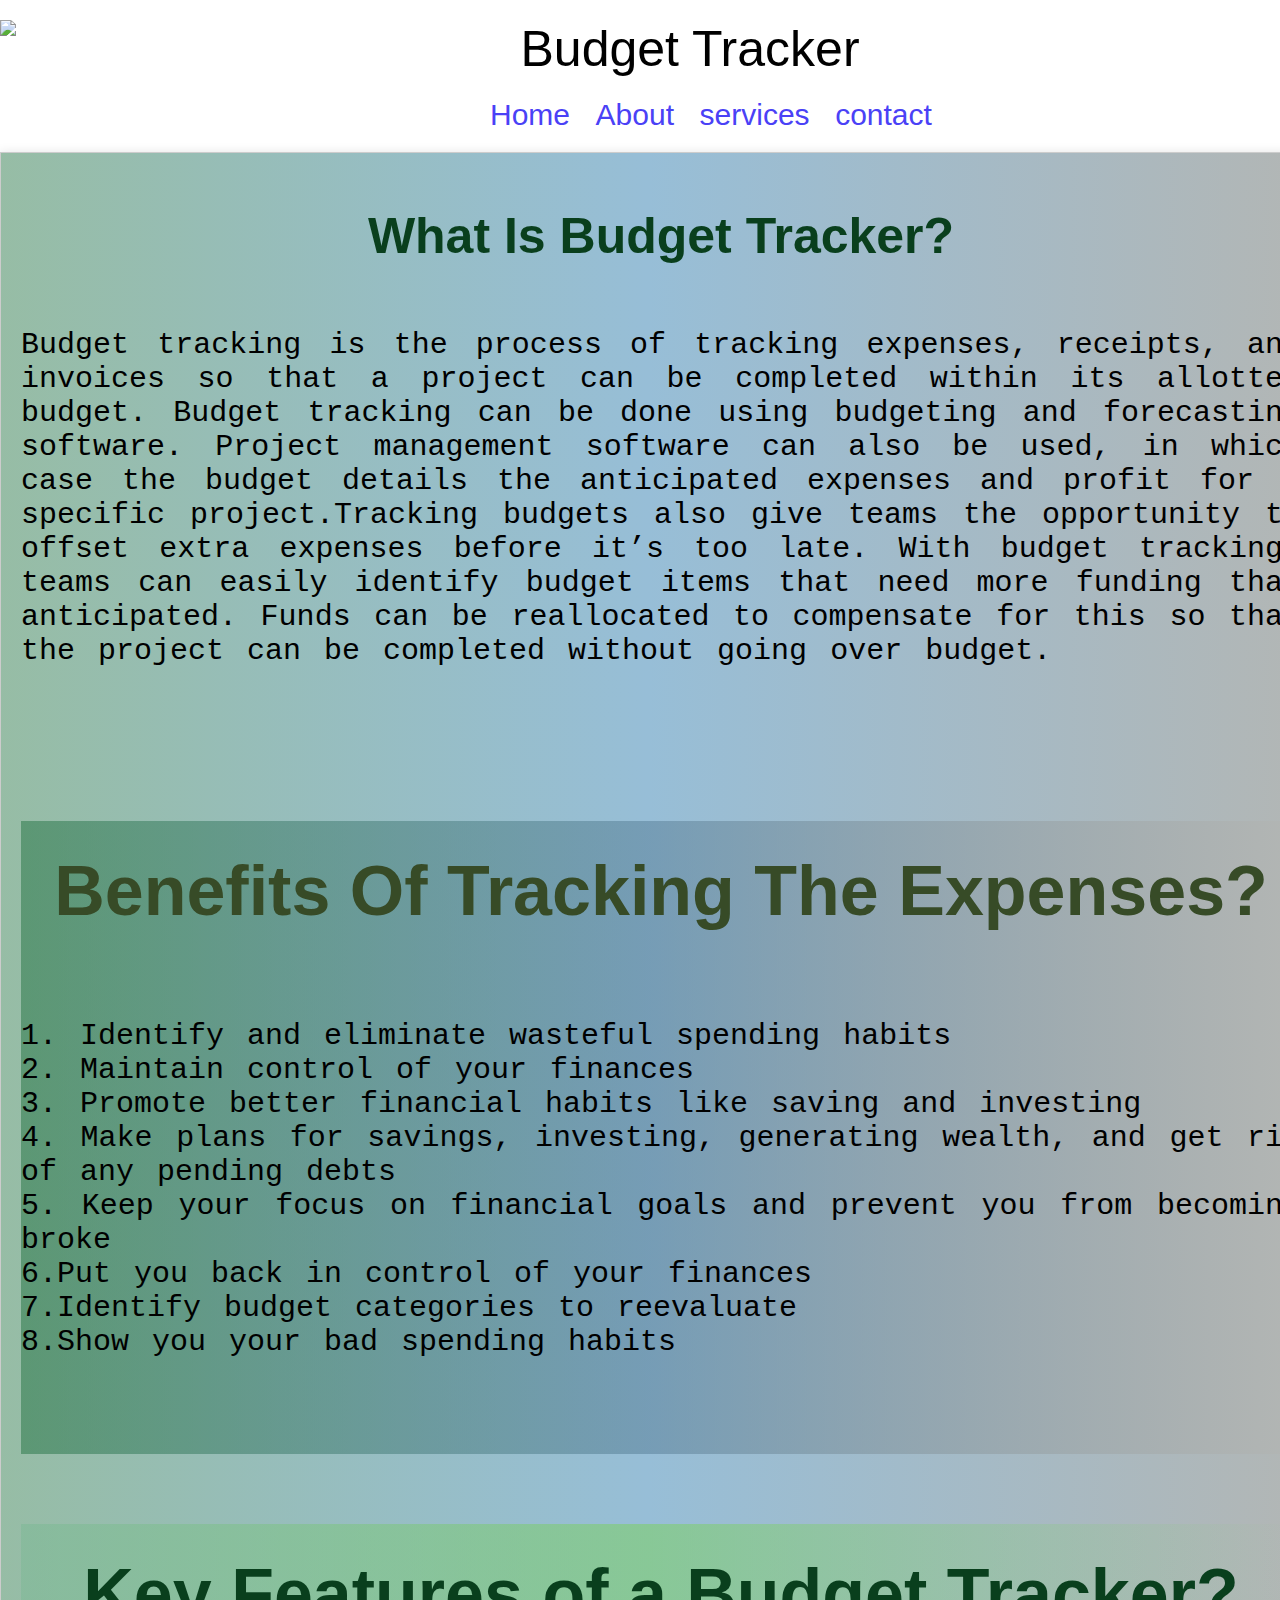
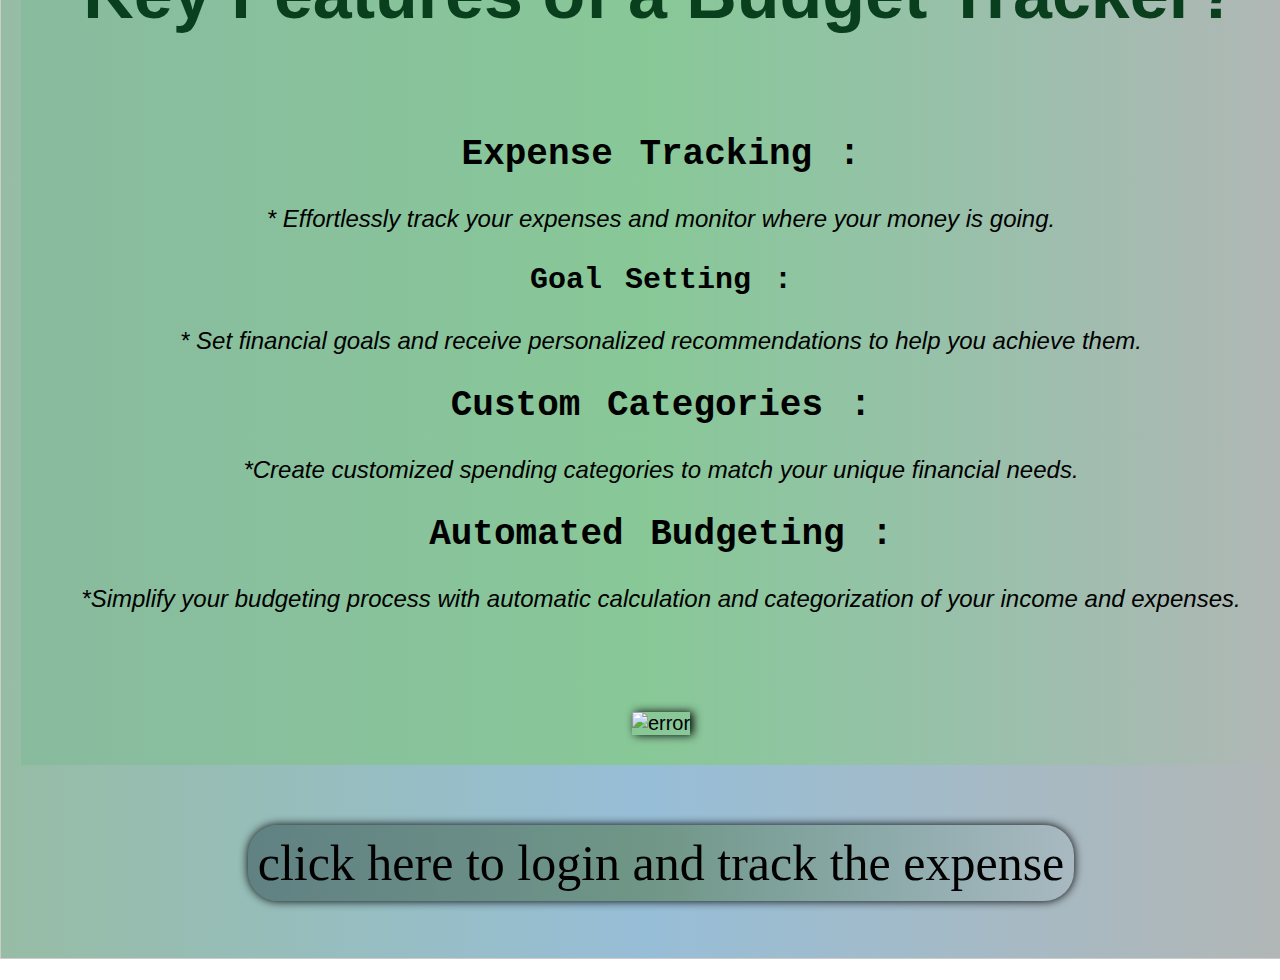
==== index.html @ d371c332 "file add" ====
<!DOCTYPE html>
<html lang="en">
<head>
    <meta charset="UTF-8">
    <meta name="viewport" content="width=device-width, initial-scale=1.0">
    <link rel="stylesheet" href="styles.css">
    <link rel="stylesheet" href="https://cdnjs.cloudflare.com/ajax/libs/aos/2.3.4/aos.css">
    <script src="https://cdnjs.cloudflare.com/ajax/libs/aos/2.3.4/aos.js"></script>
  
    <title>Budget Tracker</title>
  
</head>
<body>

    <header>
     
        <div id="logo">Budget Tracker
       <img class="image" src="https://image.freepik.com/free-vector/budget-flat-vector-icon_9206-444.jpg">
      
    </div>
    <div class="nav_bar">
<ul>
    <li>
        <a href="index.html">Home</a>
    </li>
      <li>  <a href="about.html">About</a>
      </li>
      <li><a href="services.html">services</a>
      </li>
      <li><a href="contact.html">contact</a>
    </li>
</ul>

        </div>
    </header>
    

   

    <form  class = "main"action="">
        <section class ="first">
   
       <div >
 <div>       
<h1>What Is Budget Tracker? </h1>
</div>
<p>
    Budget tracking is the process of tracking expenses, receipts, and invoices so that a project can be completed within its allotted budget. Budget tracking can be done using budgeting and forecasting software. Project management software can also be used, in which case the budget details the anticipated expenses and profit for a specific project.Tracking budgets also give teams the opportunity to offset extra expenses before it’s too late. With budget tracking, teams can easily identify budget items that need more funding than anticipated. Funds can be reallocated to compensate for this so that the project can be completed without going over budget.  <br>

    
  
</p>

<img id="image2" src="https://vectorified.com/images/budget-planning-icon-3.png" alt="">
</div>
  



         
</section>
<section id ="second">
    <h2>Benefits Of Tracking The Expenses?</h2>
    <p> 1. Identify and eliminate wasteful spending habits <br>
       2. Maintain control of your finances <br>
       3. Promote better financial habits like saving and investing <br>
       4. Make plans for savings, investing, generating wealth, and get rid of any pending debts <br>
       5. Keep your focus on financial goals and prevent you from becoming broke <br>
        6.Put you back in control of your finances <br>
        7.Identify budget categories to reevaluate <br>
        8.Show you your bad spending habits <br>
    </p>
    <img id ="image3"src="https://thumbs.dreamstime.com/b/tracking-expenses-written-document-office-desk-money-diagram-tracking-expenses-written-document-214295111.jpg" alt="">
</section>
<section id="third">
    <h3>Key Features of a Budget Tracker?</h3>
  <div>  
    <p id="Features"><big><b>Expense Tracking : </b></big></p>
<br>
      <big><i> *  Effortlessly track your expenses and monitor where your money is going.</i></big>
      <br>  
      <p id="Features"   <big><b>Goal Setting :</b></big></p>
       <br> 
      <big><i> * Set financial goals and receive personalized recommendations to help you achieve them.</i></big>
        <br>
      <p id="Features"><big><b>  Custom Categories :</b></big></p>
        <br>
      <big> <i> *Create customized spending categories to match your unique financial needs.</i></big>
        <br>
<p id="Features"><big><b> Automated Budgeting :</b></big></p>
        <br>
       <big><i> *Simplify your budgeting process with automatic calculation and categorization of your income and expenses.</i></big>
    </div><br><br><br>
    <img id ="image3"src="https://www.thedailyhaze.com/wp-content/uploads/2020/11/1604074883897-1024x856.png" alt= "error">
</section>

<br><br><br>
    <footer>
      <a class="footer" href="login_expenses.html">click here to login and track the expense</a>
     
    </footer>
 <br><br>
     <script>
        AOS.init({
            duration: 1000,
        });
    </script>

 </body>
</html>
---- styles.css ----
ul li
{
    display: inline;
    word-spacing: 20px;
  

}
a
{
    text-decoration: none;
    font-size:30px;
   color: #4a41f6;
}
.nav_bar
{
    margin-left:450px;

}

#logo {

    font-size: 50px;
    padding-right: 20px;
    text-align: center;
    display: flex centre;
    font-family: 'Trebuchet MS', 'Lucida Sans Unicode', 'Lucida Grande', 'Lucida Sans', Arial, sans-serif;
    
    
}
header {
    background-color: #ffffff;
    color: #000000;
     padding-top: 20px;
   
 

  
}
.image{

float: left;
width:120px;


}

.main {
    background-color: #fffafa;
    border: 1px solid #ccc;
    padding: 20px;
    width: 100%;
    height: 100%;
    text-align: center;
     box-shadow: 0px 0px 10px rgba(0, 0, 0, 0.1);
 
     
         background: linear-gradient(to left, #b3b6b4 0%, #97bed7 51%, #13693471 100%);
     

}

h1
{
    font-size: 50px;
    color: #093f1d;
    font-family: 'Franklin Gothic Medium', 'Arial Narrow', Arial, sans-serif;
   
text-align: center;
   text-transform: capitalize;
}
p
{
    font-size: 30px;
    font-family: monospace;
    color: #000000;
    display: inline-flex;
    text-align: justify;
    word-spacing:5px;
   
}

#image2
{
 width:350px;
margin: 30px;
box-shadow: 1px 0px 10px rgb(0, 67, 58);
}

h2
{
    font-size: 70px;
    padding-top: 30px;
    color: #374b27;
}
#image3
{
    width:500px;
    margin: 30px;

    box-shadow: 3px 0px 10px rgb(0, 0, 0);
  
  
}
h3
{
    font-size: 70PX;
    padding-top: 30px;
    color: #093f1d;
}
/* #second
{
    background: linear-gradient(to left, #2e302e 0%, #77a8c1 51%, #ffa406 100%);
    
     
} */



/* new code */
/* Default styles for larger screens */
ul.phone {
    display: inline;
    word-spacing: 20px;
}

/* Media query for mobile devices */
@media screen and (max-width: 768px) {
    ul.phone {
        display: block; /* Change the display to block for list items */
        text-align: center; /* Center align the list items */
    }

    ul.phone li {
        margin-bottom: 10px; /* Add some spacing between list items */
    }

    .nav_bar {
        margin-left: 0; /* Remove left margin for the navigation bar */
    }

    #logo {
        font-size: 30px; /* Decrease the font size for the logo */
    }

    /* Add more responsive styles as needed */
}
.login-container {
    display: flex;
    justify-content: space-around;
    margin-top: 20px;
    flex-wrap:wrap;
   
}
button {
    background-color: #2bbdbf;
    color: #fff;
    border: none;
    padding: 10px 20px;
    cursor: pointer;
    border-radius: 20px;
}form input,
form select,
form button {
    margin-bottom: 10px;
font-size:15px;
border-radius: 5px;
}form {
    background-color: #fff;
    border: 1px solid #ccc;
    padding: 20px;
    width: 300px;
    text-align: center;
    box-shadow: 0px 0px 10px rgba(0, 0, 0, 0.1);
    
    
}
body {
    font-family: Arial, sans-serif;
    margin: 0;
    padding: 0;
    background-color: #ffffff;
    font-size: 20px;
}
.my
{
color: white;
}

#budget-section {
    background-color: #fff;
    margin: 20px;
    padding: 20px;
    border: 1px solid #ccc;
    box-shadow: 0px 0px 10px rgba(0, 0, 0, 0.1);

}
#transaction-list {
    list-style-type: none;
    padding: 0;
}

li {
    margin-bottom: 5px;
}
.footer
{
text-decoration: none;
color: black;
text-align: justify;
font-size: 50px;
font-family: 'Times New Roman', Times, serif;
box-shadow:0px 0px 10px rgb(0, 0, 0);
padding: 10px;
border-radius: 30px;
background: linear-gradient(to left, #03040400 0%, #5076458c 51%, #0319245d 100%);


}
.footer:hover
{
font-size: 60px;
}

/* #thrid
{
    background: linear-gradient(rgb red green blue);
} */
.last
{
    text-align: left;
    padding-right: 60px;
}
.color
{
    background-color: #8fffa8;
    color: #ffffff;
}
#second
{    background: linear-gradient(to left, #b3b6b4 0%, #5178917a 51%, #13693471 100%);
     

  
}
#third
{
    background: linear-gradient(to left, #3c4c5800 0%, #7cd0628c 51%, #70b78d5d 100%);
}
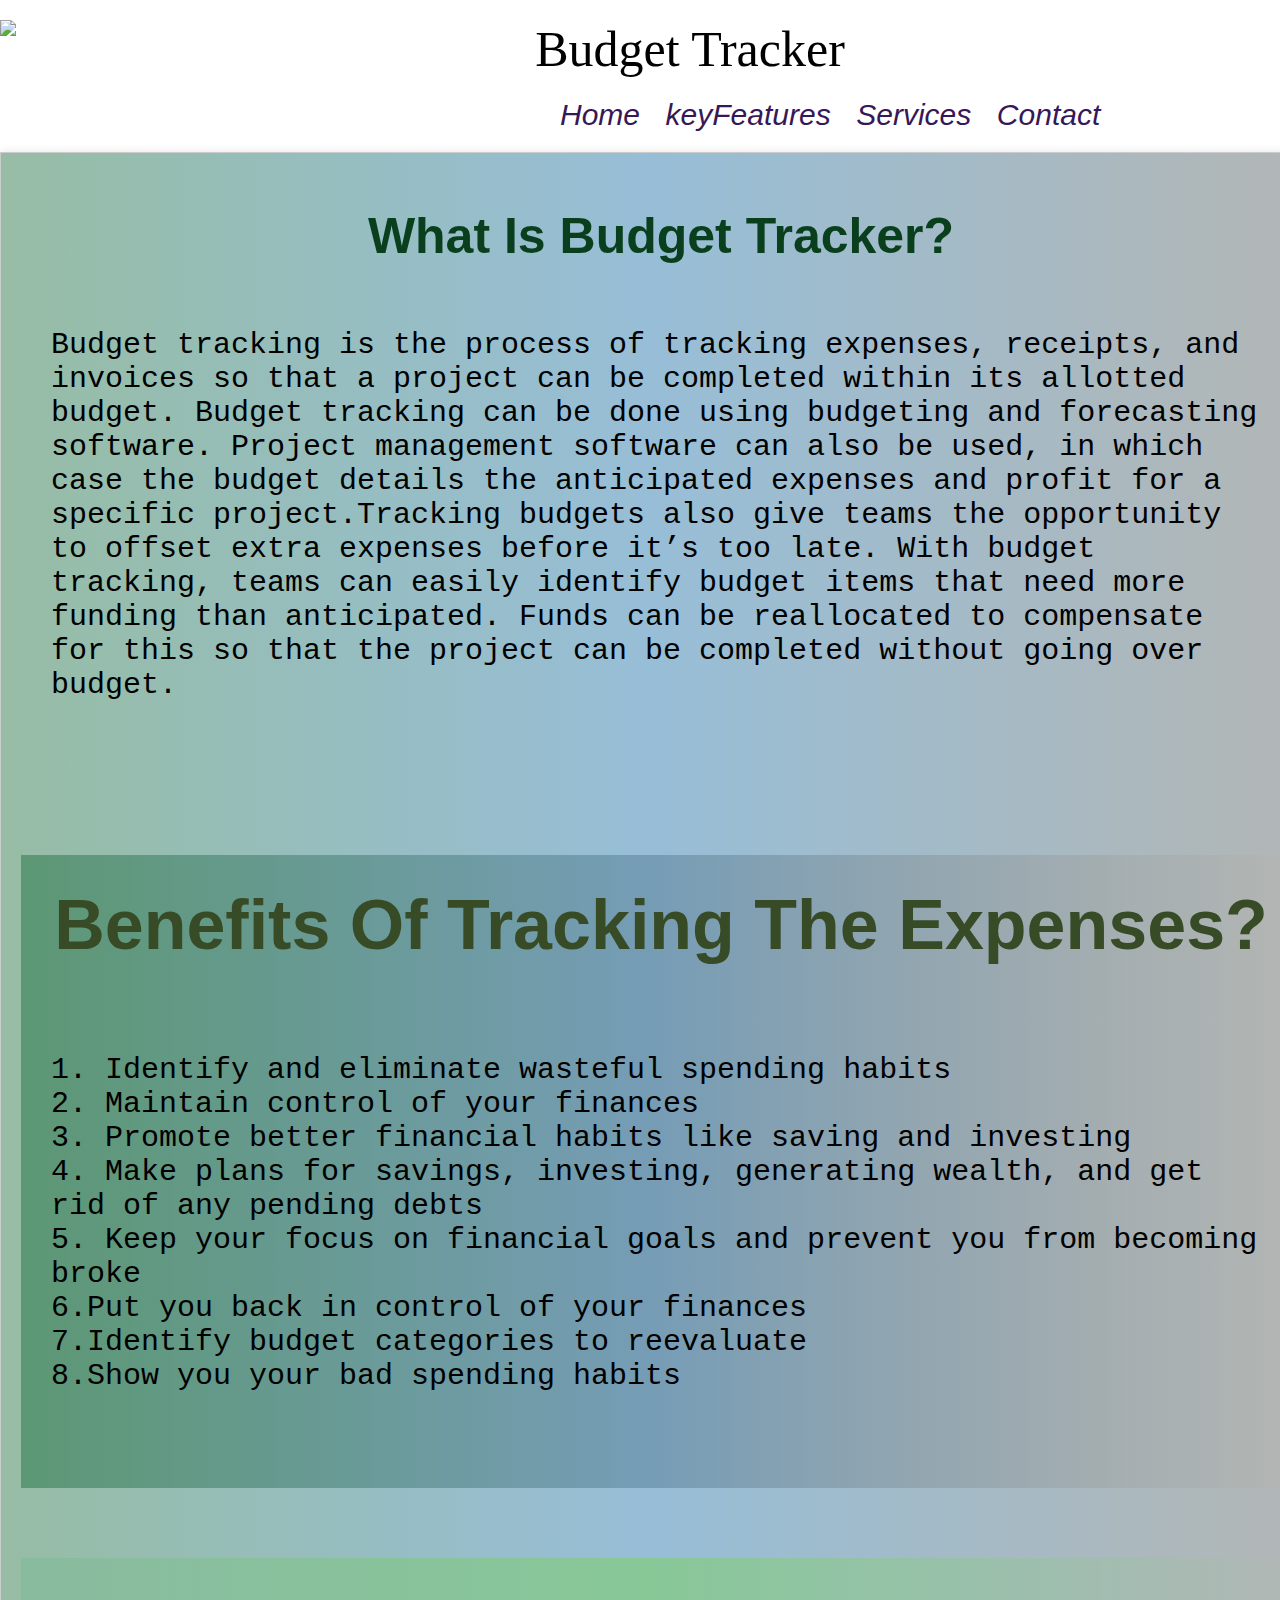
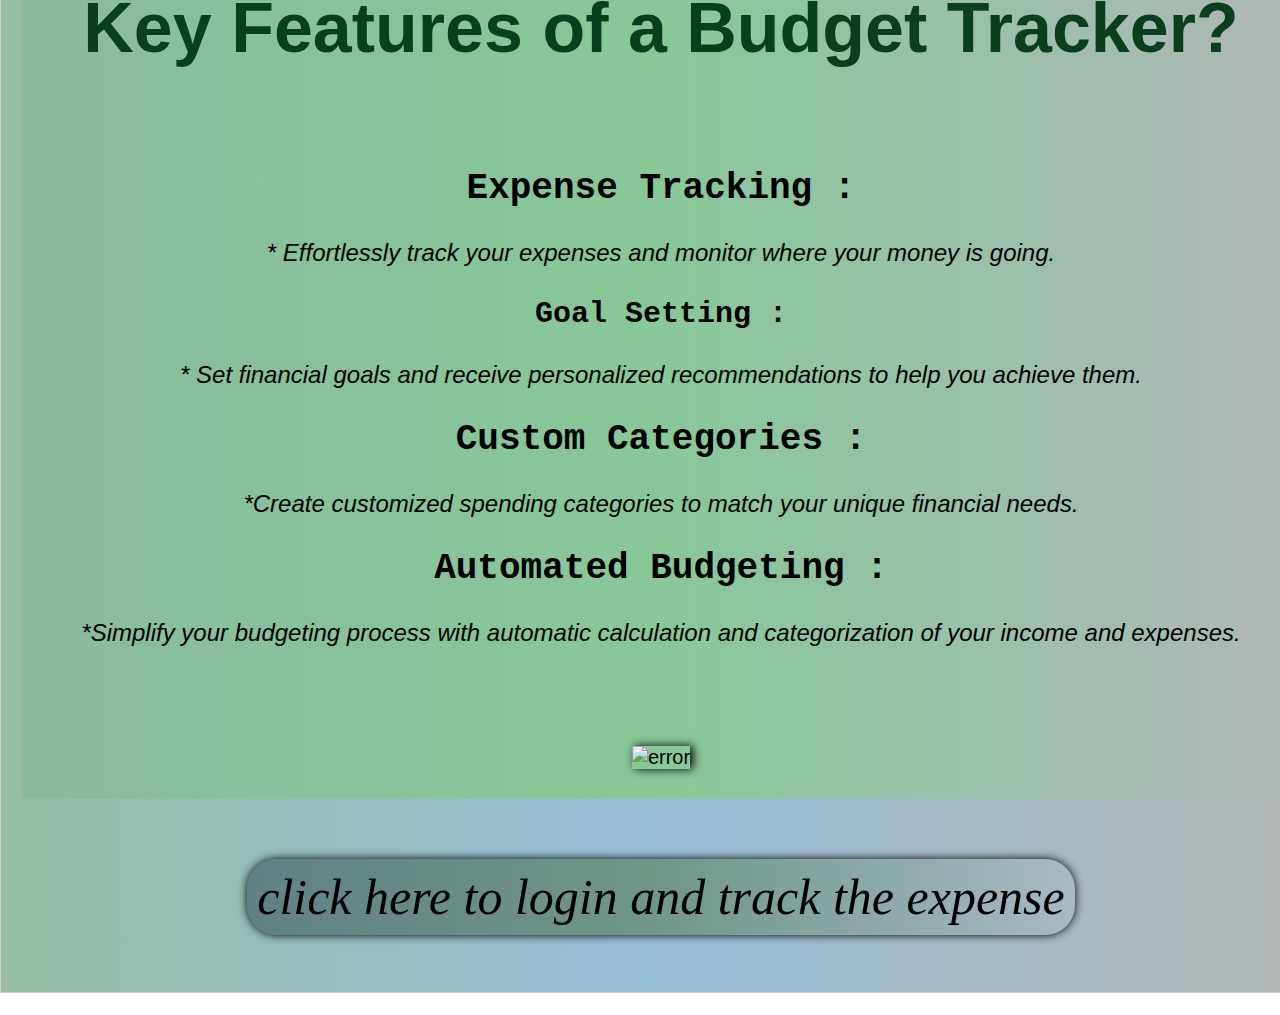
==== commit e1953a79: "Update index.html" ====
--- a/index.html
+++ b/index.html
@@ -6,6 +6,8 @@
     <link rel="stylesheet" href="styles.css">
     <link rel="stylesheet" href="https://cdnjs.cloudflare.com/ajax/libs/aos/2.3.4/aos.css">
     <script src="https://cdnjs.cloudflare.com/ajax/libs/aos/2.3.4/aos.js"></script>
+
+  
   
     <title>Budget Tracker</title>
   
@@ -19,15 +21,17 @@
       
     </div>
     <div class="nav_bar">
+      
+          
 <ul>
     <li>
         <a href="index.html">Home</a>
     </li>
-      <li>  <a href="about.html">About</a>
+      <li>  <a href="keyfeatures.html">keyFeatures</a>
       </li>
-      <li><a href="services.html">services</a>
+      <li><a href="services.html">Services</a>
       </li>
-      <li><a href="contact.html">contact</a>
+      <li><a href="contact.html">Contact</a>
     </li>
 </ul>
 
@@ -37,8 +41,8 @@
 
    
 
-    <form  class = "main"action="">
-        <section class ="first">
+    <form  class = "main" action="">
+        <section class ="first" >
    
        <div >
  <div>       
--- a/styles.css
+++ b/styles.css
@@ -1,3 +1,7 @@
+@import url("https://fonts.googleapis.com/css2?family=Montserrat:ital,wght@0,400;0,500;0,600;0,800;1,600&display=swap");
+@import url("https://fonts.googleapis.com/css2?family=Open+Sans:wght@400;600;700&display=swap");
+
+
 ul li
 {
     display: inline;
@@ -9,11 +13,12 @@
 {
     text-decoration: none;
     font-size:30px;
-   color: #4a41f6;
+     color: #371857;
+   font-style:  oblique;
 }
 .nav_bar
 {
-    margin-left:450px;
+    margin-left:520px;
 
 }
 
@@ -23,7 +28,7 @@
     padding-right: 20px;
     text-align: center;
     display: flex centre;
-    font-family: 'Trebuchet MS', 'Lucida Sans Unicode', 'Lucida Grande', 'Lucida Sans', Arial, sans-serif;
+    font-family: cursive ;
     
     
 }
@@ -75,7 +80,8 @@
     color: #000000;
     display: inline-flex;
     text-align: justify;
-    word-spacing:5px;
+    margin:30px;
+    text-align: left;
    
 }
 
@@ -141,9 +147,32 @@
     #logo {
         font-size: 30px; /* Decrease the font size for the logo */
     }
+p 
+{
+  padding: 14px;
+  font-size: 16px;
+
+}
+#image3
+{
+    display: none;
+}
+#image2
+{
+    display: none;
+}
+.footer {
+    font-size: 20px; /* Further reduced font size for smaller screens */
+    border-radius: 10px; /* Even smaller border radius for mobile view */
+text-decoration: none;  
+
+}
+
 
     /* Add more responsive styles as needed */
 }
+
+
 .login-container {
     display: flex;
     justify-content: space-around;
@@ -245,4 +274,16 @@
 {
     background: linear-gradient(to left, #3c4c5800 0%, #7cd0628c 51%, #70b78d5d 100%);
 }
-
+ul li a:hover{
+ color: #252e30c3;
+   
+
+ text-shadow: 1px 1px 2px rgb(147, 112, 112), 0 0 1em rgb(42, 94, 38), 0 0 0.2em rgb(248, 248, 255);
+    
+}
+#logo:hover{
+    font-size:70px;
+ color: rgb(12, 12, 12);
+ text-shadow: 1px 1px 2px rgb(43, 26, 26), 0 0 1em rgb(49, 56, 66), 0 0 0.2em rgb(248, 248, 255);
+}
+
